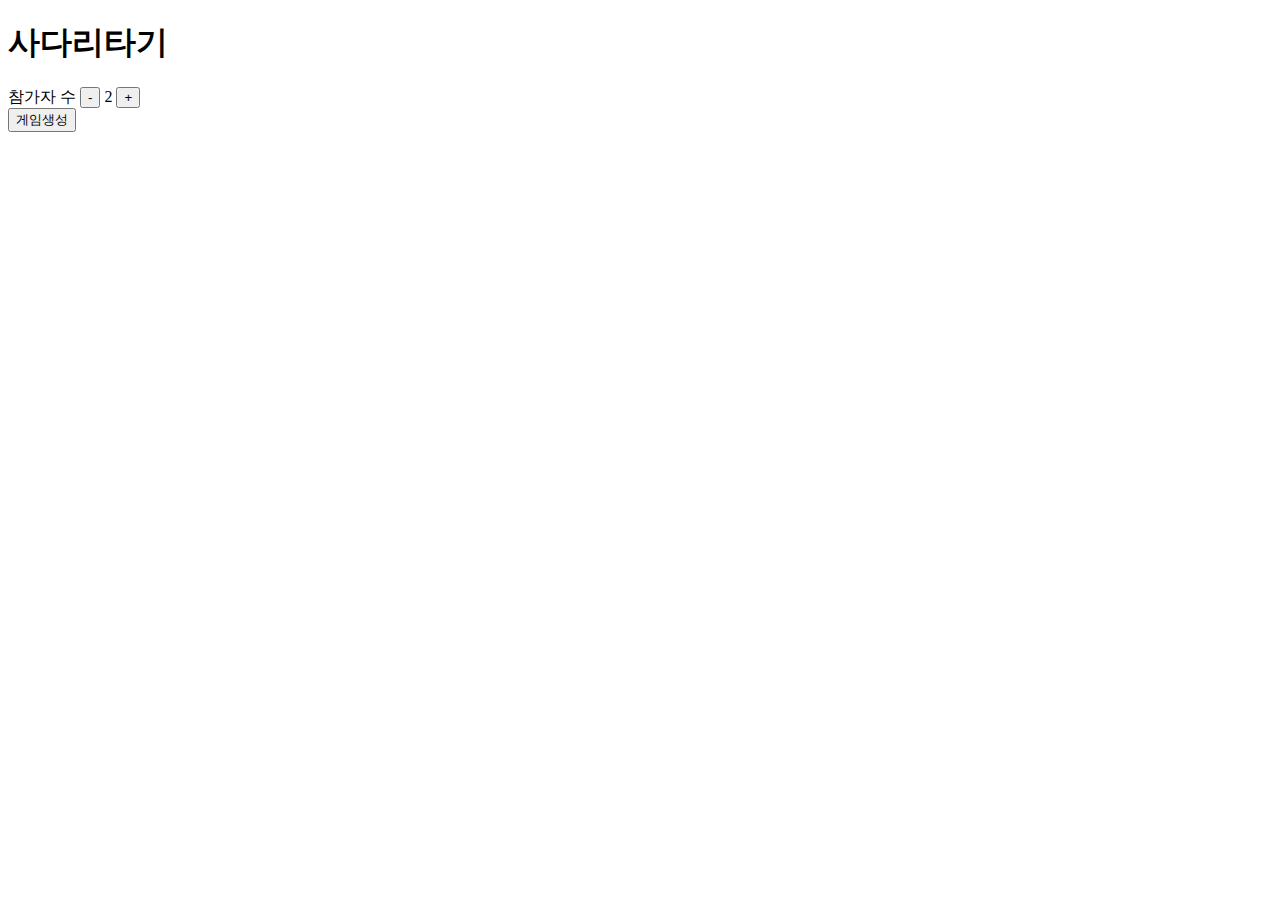
==== ladderGame.html @ 25c30047 "게임판생성" ====
<!DOCTYPE html>
<html lang="en">
<head>
    <meta charset="UTF-8">
    <meta http-equiv="X-UA-Compatible" content="IE=edge">
    <meta name="viewport" content="width=device-width, initial-scale=1.0">
    <title>사다리타기</title>
    <style>
        @import url("ladderStyle.css");
    </style>
</head>
<body>
    <div id="app">
        <h1>사다리타기</h1>
        <div id="participant"> 
            <!-- 인원수 설정 -->
            참가자 수 
            <button onclick="participant(this)" value="minus">-</button>
                <!-- 몇명변수추가 -->
                <span id="participantNumber"></span>
            <button onclick="participant(this)" value="plus">+</button>
        </div>
        <div>
            <button onclick="start()">게임생성</button>
        </div>
        <!-- 사다리게임판 -->
        <div>
            <div id="game_field">
                <!-- 참가자/당첨 생성 -->
            </div>
            <canvas class="canvas" id="canvas">
            </canvas>
        </div>
    </div>

    <script>
        var canvas = document.getElementById("canvas"); 
        var ctx = canvas.getContext("2d");
        let width = canvas.width
        let height = canvas.height
        let participantion = 2; //기본 참여인원 
        let $game_field = document.getElementById("participantNumber")
        $game_field.innerText= participantion;
        let option = {};
        let line = option.line || participantion  //line ;

        const start = ()=>{
            console.log(width);
            console.log(height);
            for(let i=0;i<participantion;i++){
                let coordinatesX = i / line * width + 1/line * width / 2.6 
                let num = i+1;
                $game_field.innerHTML +='<button class="btn" type="button" style="left:'+coordinatesX+'px;" id="btn'+num+'">'+num+'번</button>';
                $game_field.innerHTML +='<div class="prize" id="res_'+i+'" style="left:'+coordinatesX+'px; top:380px"><div>';
            }
            for(let i=0;i<participantion;i++){
                let id = 'btn' + (i+1);
                document.getElementById(id).addEventListener('click', (event) =>{
                    lad.find(i, 'red')
                });
            }

            function _drawLine(){
                for(let i = 0 ; i < line ; i++){
                    let coordinatesX = i / line * width + 1/line * width / 2
                    ctx.save()
                    ctx.beginPath()
                    ctx.lineWidth = defaultLineWidth
                    ctx.strokeStyle = defaultLineColor
                    ctx.moveTo(coordinatesX, height * 0.1)
                    ctx.lineTo(coordinatesX, height * 0.9) 
                    ctx.stroke()
                    ctx.closePath()
                    ctx.restore()  
                    let arr = [
                        {x : coordinatesX, y : height * 0.1},
                        {x : coordinatesX, y : height * 0.9}
                    ]
                    data.push(arr)
                }
                _sort()
            }
        }
        
        //인원수 변경
        const participant=(val)=>{
            value=val.value;
            $participant.getBoundingClientRect().bottom;
            if(value=='minus'){
                if(line =='2'){
                    alert("참가자는2명이상이여야합니다");
                    return;
                }
                line--;
                $participant.innerText= line;
            }else{
                line++;
                $participant.innerText= line;
            }
        }

        //판 초기화
        function init(){
           ctx.save();
           ctx.clearReact(0,0,width,height);
           ctx.restore();
        }

    </script>
</body>
</html>
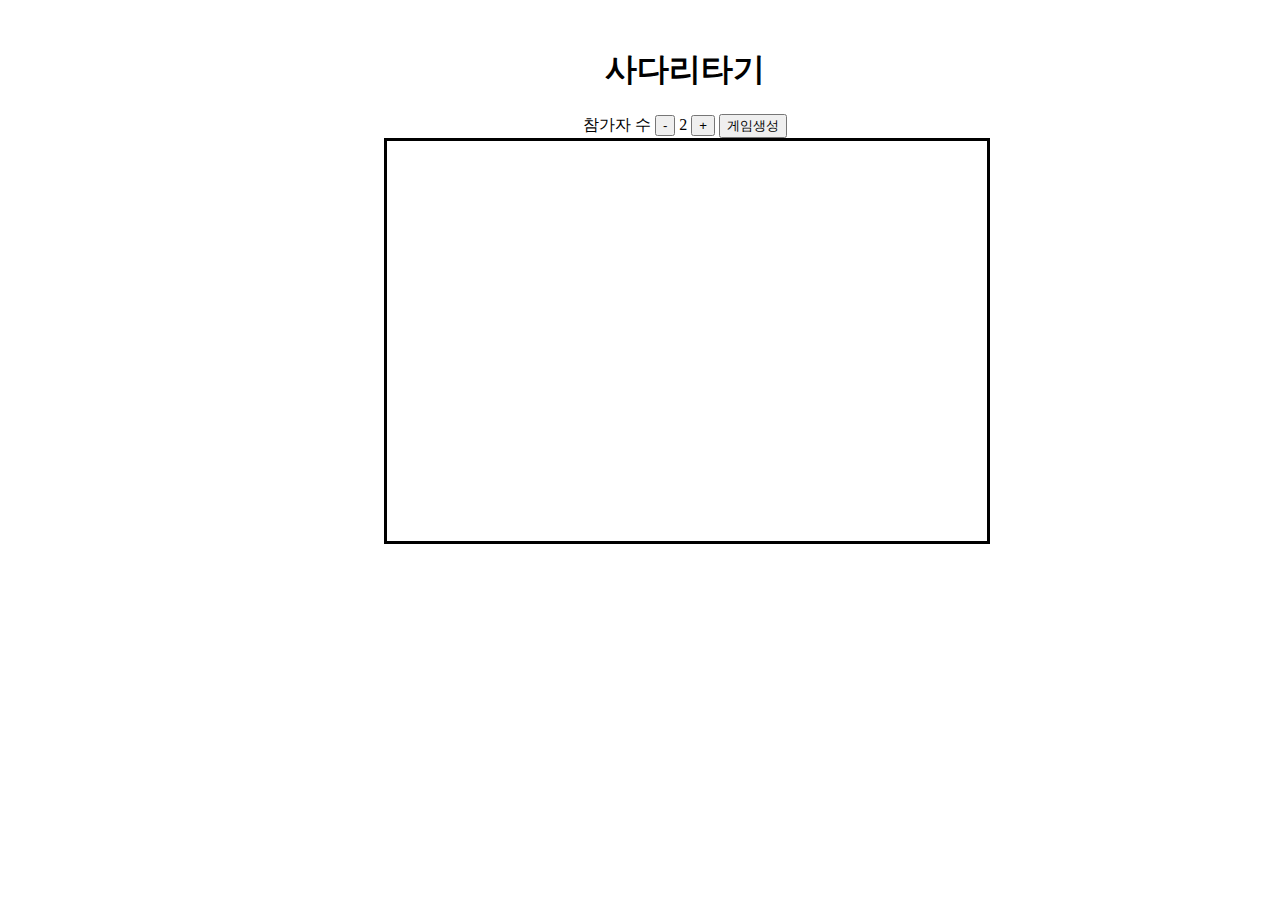
==== commit c2ffceac: "판 배열중" ====
--- a/ladderGame.html
+++ b/ladderGame.html
@@ -10,6 +10,26 @@
     </style>
 </head>
 <body>
+    <!-- <div id="app">
+        <h1>사다리타기</h1>
+        <div id="participant"> 
+            
+            참가자 수 
+            <button onclick="participant(this)" value="minus">-</button>
+               
+                <span id="participantNumber"></span>
+            <button onclick="participant(this)" value="plus">+</button>
+            <button onclick="start()">게임생성</button>
+        </div>
+        
+        <div>
+            <div id="game_field" style="text-align: center;">
+              
+            </div>
+            <canvas class="canvas" id="canvas">
+            </canvas>
+        </div>
+    </div> -->
     <div id="app">
         <h1>사다리타기</h1>
         <div id="participant"> 
@@ -19,18 +39,15 @@
                 <!-- 몇명변수추가 -->
                 <span id="participantNumber"></span>
             <button onclick="participant(this)" value="plus">+</button>
-        </div>
-        <div>
             <button onclick="start()">게임생성</button>
         </div>
-        <!-- 사다리게임판 -->
-        <div>
-            <div id="game_field">
-                <!-- 참가자/당첨 생성 -->
+        <div style="text-align: center;">
+            
+            <div id="game_range">
+                <!-- 버튼생성 -->
             </div>
-            <canvas class="canvas" id="canvas">
-            </canvas>
         </div>
+        <canvas id='canvas' width="600" height="400"> </canvas>
     </div>
 
     <script>
@@ -38,20 +55,24 @@
         var ctx = canvas.getContext("2d");
         let width = canvas.width
         let height = canvas.height
+        let butHeight = height + (document.querySelector('#app').offsetHeight*0.03);
+        console.log(document.querySelector('#app').offsetHeight*0.03);
         let participantion = 2; //기본 참여인원 
         let $game_field = document.getElementById("participantNumber")
         $game_field.innerText= participantion;
         let option = {};
         let line = option.line || participantion  //line ;
+        let defaultLineWidth = 3
+        let defaultLineColor = '#A6ABCA'
+        let data = [ ]
 
         const start = ()=>{
-            console.log(width);
             console.log(height);
             for(let i=0;i<participantion;i++){
                 let coordinatesX = i / line * width + 1/line * width / 2.6 
                 let num = i+1;
                 $game_field.innerHTML +='<button class="btn" type="button" style="left:'+coordinatesX+'px;" id="btn'+num+'">'+num+'번</button>';
-                $game_field.innerHTML +='<div class="prize" id="res_'+i+'" style="left:'+coordinatesX+'px; top:380px"><div>';
+                $game_field.innerHTML +='<div class="btn" id="res_'+i+'" style="left:'+coordinatesX+'px; top:'+butHeight+'px"><div>';
             }
             for(let i=0;i<participantion;i++){
                 let id = 'btn' + (i+1);
@@ -59,7 +80,7 @@
                     lad.find(i, 'red')
                 });
             }
-
+            _drawLine();
             function _drawLine(){
                 for(let i = 0 ; i < line ; i++){
                     let coordinatesX = i / line * width + 1/line * width / 2
@@ -78,25 +99,33 @@
                     ]
                     data.push(arr)
                 }
-                _sort()
+                arraySort()
             }
         }
         
         //인원수 변경
         const participant=(val)=>{
             value=val.value;
-            $participant.getBoundingClientRect().bottom;
+            // $game_field.getBoundingClientRect().bottom;
             if(value=='minus'){
-                if(line =='2'){
+                if(participantion =='2'){
                     alert("참가자는2명이상이여야합니다");
                     return;
                 }
-                line--;
-                $participant.innerText= line;
+                participantion--;
+                $game_field.innerText= participantion;
             }else{
-                line++;
-                $participant.innerText= line;
+                participantion++;
+                $game_field.innerText= participantion;
             }
+        }
+
+        //내림차순으로 정렬
+        function arraySort(){
+            data.map( arg=>{
+                arg.sort((a, b) => a.y - b.y)
+                return arg
+            })
         }
 
         //판 초기화
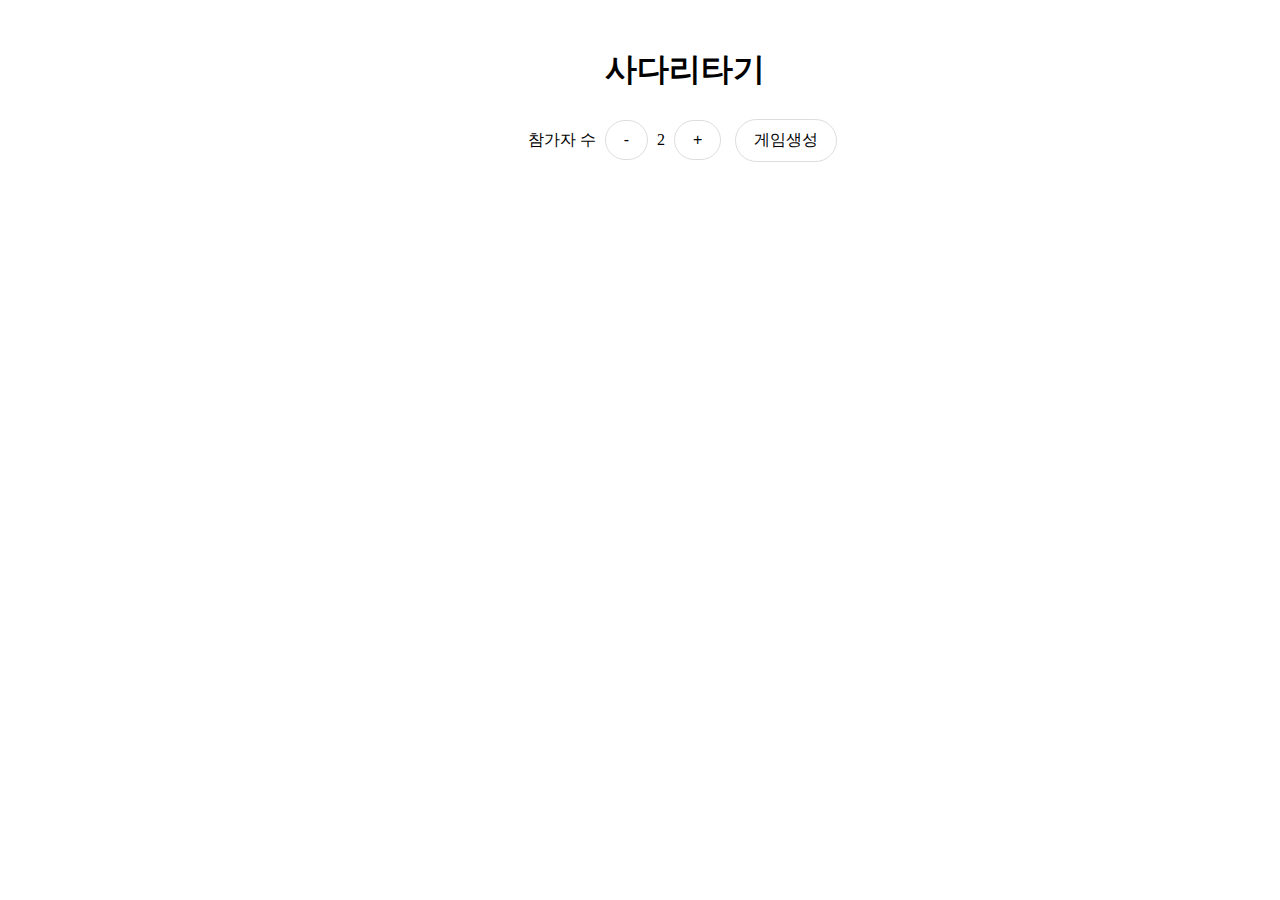
==== commit b7d09437: "기능구현 완성" ====
--- a/ladderGame.html
+++ b/ladderGame.html
@@ -10,40 +10,19 @@
     </style>
 </head>
 <body>
-    <!-- <div id="app">
-        <h1>사다리타기</h1>
-        <div id="participant"> 
-            
-            참가자 수 
-            <button onclick="participant(this)" value="minus">-</button>
-               
-                <span id="participantNumber"></span>
-            <button onclick="participant(this)" value="plus">+</button>
-            <button onclick="start()">게임생성</button>
-        </div>
-        
-        <div>
-            <div id="game_field" style="text-align: center;">
-              
-            </div>
-            <canvas class="canvas" id="canvas">
-            </canvas>
-        </div>
-    </div> -->
     <div id="app">
         <h1>사다리타기</h1>
         <div id="participant"> 
             <!-- 인원수 설정 -->
             참가자 수 
-            <button onclick="participant(this)" value="minus">-</button>
+            <button class="btn1" onclick="participant(this)" value="minus">-</button>
                 <!-- 몇명변수추가 -->
                 <span id="participantNumber"></span>
-            <button onclick="participant(this)" value="plus">+</button>
-            <button onclick="start()">게임생성</button>
+            <button class="btn1" onclick="participant(this)" value="plus">+</button>
+            <button class="btn1" onclick="start()">게임생성</button>
         </div>
         <div style="text-align: center;">
-            
-            <div id="game_range">
+            <div id="game_field">
                 <!-- 버튼생성 -->
             </div>
         </div>
@@ -53,37 +32,67 @@
     <script>
         var canvas = document.getElementById("canvas"); 
         var ctx = canvas.getContext("2d");
-        let width = canvas.width
-        let height = canvas.height
-        let butHeight = height + (document.querySelector('#app').offsetHeight*0.03);
-        console.log(document.querySelector('#app').offsetHeight*0.03);
+        let width = canvas.width;
+        let height = canvas.height;
+
+        let lineData = [];
+        let butHeight = canvas.offsetTop+(height*0.9);
+        let lineCount = 1;
+        let hoverPosition = {}    
+        let startBridge = null
+        let lineMargin= canvas.offsetTop+document.getElementById("app").offsetHeight*0.03;
+
         let participantion = 2; //기본 참여인원 
-        let $game_field = document.getElementById("participantNumber")
-        $game_field.innerText= participantion;
+        let $game_field = document.getElementById("game_field");
+        let $participantNumber = document.getElementById("participantNumber");
+        $participantNumber.innerText= participantion;
         let option = {};
-        let line = option.line || participantion  //line ;
-        let defaultLineWidth = 3
-        let defaultLineColor = '#A6ABCA'
-        let data = [ ]
-
-        const start = ()=>{
-            console.log(height);
+        let clicked =false;
+        
+        let defaultLineWidth = 2;
+        let defaultLineColor = '#A6ABCA';
+
+        let bk = 1   //혹시모를 무한재귀 대비 브레이킹 인덱스
+        let historyIndex = []  // 이미 지나온 구간은 안가기 위해
+        let calback
+
+        let data = [];
+        let line = option.line || participantion; //line ;
+        let particiArr = [];
+        var x = 0;
+        function start(option={}){    
+            $game_field.innerHTML=''
+            init();
+            data = [];
+            lineData=[];
+            line = option.line || participantion;
+            for(let i=0 ;i<participantion;i++){
+                particiArr[i] = i+1
+            }
+            const random = Math.floor(Math.random()*particiArr.length);
             for(let i=0;i<participantion;i++){
-                let coordinatesX = i / line * width + 1/line * width / 2.6 
+                let coordinatesX = (i / participantion * width + 1/participantion * width / 2)-25
                 let num = i+1;
                 $game_field.innerHTML +='<button class="btn" type="button" style="left:'+coordinatesX+'px;" id="btn'+num+'">'+num+'번</button>';
-                $game_field.innerHTML +='<div class="btn" id="res_'+i+'" style="left:'+coordinatesX+'px; top:'+butHeight+'px"><div>';
+                if(random==i){
+                    $game_field.innerHTML +='<div class="btn" id="res_'+i+'" style="left:'+coordinatesX+'px; top:'+butHeight+'px">당첨<div>';
+                    $game_field.innerHTML +='<div class="btn" id="res" style="left:'+coordinatesX+'px; top:'+butHeight+'px">X<div>';
+                }else{
+                    $game_field.innerHTML +='<div class="btn" id="res_'+i+'" style="left:'+coordinatesX+'px; top:'+butHeight+'px">X<div>';
+                }
+                
             }
             for(let i=0;i<participantion;i++){
                 let id = 'btn' + (i+1);
                 document.getElementById(id).addEventListener('click', (event) =>{
-                    lad.find(i, 'red')
+                    ladderRe.find(i, 'red')
                 });
             }
-            _drawLine();
-            function _drawLine(){
-                for(let i = 0 ; i < line ; i++){
-                    let coordinatesX = i / line * width + 1/line * width / 2
+            lineY();
+            //처음새로줄 그림
+            function lineY(){ 
+                for(let i = 0 ; i < participantion ; i++){
+                    let coordinatesX = i / participantion * width + 1/participantion * width / 2
                     ctx.save()
                     ctx.beginPath()
                     ctx.lineWidth = defaultLineWidth
@@ -113,13 +122,204 @@
                     return;
                 }
                 participantion--;
-                $game_field.innerText= participantion;
+                $participantNumber.innerText= participantion;
             }else{
                 participantion++;
-                $game_field.innerText= participantion;
-            }
-        }
-
+                $participantNumber.innerText= participantion;
+            }
+        }
+
+        function userDrawLine(){
+            for(let i = 0 ; i < participantion ; i++){
+                let coordinatesX = i / line * width + 1/line * width / 2
+                ctx.save()
+                ctx.beginPath()
+                ctx.lineWidth = defaultLineWidth
+                ctx.strokeStyle = defaultLineColor
+                ctx.moveTo(coordinatesX, height * 0.1)
+                ctx.lineTo(coordinatesX, height * 0.9)
+                ctx.stroke()
+                ctx.closePath()
+                ctx.restore()  
+            }
+            lineData.forEach(item => {
+                let {startBridge, endBridge} = item
+                ctx.save()
+                ctx.beginPath()
+                ctx.lineWidth = defaultLineWidth
+                ctx.strokeStyle = defaultLineColor
+                ctx.moveTo(startBridge.x, startBridge.y)
+                ctx.lineTo(endBridge.x, endBridge.y)
+                ctx.stroke()
+                ctx.closePath()
+                ctx.restore()              
+            })
+            arraySort()
+        }
+        canvas.addEventListener('mousedown', (event) =>{
+            if(!ctx) return
+            clicked = true
+            let x1 = event.clientX - canvas.parentElement.offsetLeft || canvas.offsetLeft
+            let y1 = event.clientY - lineMargin || canvas.offsetTop
+            if(clicked){
+                let startTarget = _isInSide(x1,y1)  //시작점을 기록 합니다
+                startBridge = {...startTarget, x: startTarget.object.x, y: y1, originX:x1, originY : y1}  //x축은 그려진 선 기준값을 대입 합니다
+            }        
+        })
+
+        canvas.addEventListener('mouseup', (event) =>{
+            if(!ctx) return
+            hoverPosition = {}
+            if(clicked){  //마우스가 다운된 상태의 조건이 충족하면,
+                let x1 = event.clientX - canvas.parentElement.offsetLeft || canvas.offsetLeft
+                let y1 = event.clientY - lineMargin || canvas.offsetTop            
+                let endBridge =  _isInSide(x1,y1)  //가장 마지막의 선 지점값을 가져 옵니다
+                endBridge = {...endBridge, x: endBridge.object.x, y: y1}  //x축은 그려진 선 기준값을 대입 합니다
+                //같은 선분 또는 옆 영역을 뛰어넘어가는 경우 등록하지 않습니다
+                if(startBridge.dataIndex == endBridge.dataIndex || Math.abs(startBridge.dataIndex - endBridge.dataIndex) > 1) {
+                    clicked = false
+                    hoverPosition = {}
+                    startBridge = null
+                    init()
+                    userDrawLine()
+                    return
+                }
+
+                //첫 마우스 다운 지점에서 마지막 마우스 업 지점까지의 거리를 lineData 배열에 담아둡니다
+                let bridgeIdx = _makeid(50);
+                startBridge.linkIdx = bridgeIdx
+                endBridge.linkIdx = bridgeIdx
+                data[startBridge.dataIndex].push(startBridge)  //데이터 배열에도 넣습니다
+                data[endBridge.dataIndex].push(endBridge)
+                lineData.push({startBridge, endBridge})
+                init()
+                userDrawLine()
+                lineCount++;
+            }
+            clicked = false
+        })
+
+        //클릭시 가장가까운  line 찾음
+        function _isInSide(x1,y1){
+            let obj = {}
+            let len = width * 3
+            let targetIndex
+            data.forEach( (element, i) =>{
+                element.forEach(item => {
+                    let start_x = item.x
+                    let start_y = item.y
+                    let x = start_x - x1
+                    let y = start_y - y1
+                    let my_len = Math.sqrt(Math.abs(x * x) + Math.abs(y * y))  //가장 짧은 구간을 찾습니다
+                    if(my_len < len){
+                        len = my_len
+                        obj = item
+                        targetIndex = i
+                    }
+                })
+            })
+            return {object : obj, dataIndex : targetIndex}
+        }
+        
+        function _makeid(length) {
+            let result           = ''
+            let characters       = 'ABCDEFGHIJKLMNOPQRSTUVWXYZabcdefghijklmnopqrstuvwxyz0123456789'
+            let charactersLength = characters.length
+            for ( let i = 0; i < length; i++ ) {
+                result += characters.charAt(Math.floor(Math.random() * charactersLength))
+            }
+            return result
+        }
+
+        canvas.addEventListener('mousemove', (event) =>{
+            if(!ctx) return
+            if(clicked){
+                let x1 = event.clientX - canvas.parentElement.offsetLeft || canvas.offsetLeft
+                let y1 = event.clientY - lineMargin || canvas.offsetTop            
+                init()
+                userDrawLine()
+                ctx.save()
+                ctx.beginPath()
+                ctx.lineCap = 'round'   
+                ctx.lineJoin = 'round'
+                ctx.lineWidth = 4.25
+                ctx.strokeStyle = 'black'
+                ctx.moveTo(startBridge.originX, startBridge.originY)
+                ctx.lineTo(x1, y1)
+                ctx.stroke()
+                ctx.closePath()
+                ctx.restore()              
+            }
+        })
+
+        
+
+        function gotoDestination(iiddxx, color){
+        
+            let mainCursor = iiddxx || 0 //몇번째 사다리인지 확인
+            let innerCursor = 0
+            let stop = true
+            historyIndex = []
+            document.getElementById("res").style.display = "none";
+            init()
+            userDrawLine()        
+            while(stop){
+                if(bk >= 1433) {  //혹시모를 무한재귀 대비 브레이킹 구간 입니다
+                    stop = false
+                }
+                
+                let start = data[mainCursor][innerCursor]
+                let end
+                if(start.linkIdx != null && historyIndex.filter( arg=> arg == start.linkIdx) == 0){ //링크가 있는 지점
+                    //data에서 찾자
+                    let search= searchLine(mainCursor, start.linkIdx)   //linkData, idx
+                    end = search.linkData
+                    mainCursor= search.idx
+                    innerCursor = search.innIdx
+                    historyIndex.push(start.linkIdx)
+                } else if(data[mainCursor].length <= innerCursor){ //끝지점
+                    stop = false
+                } else { //링크가 없는지점
+                    end = data[mainCursor][innerCursor+1]
+                    innerCursor += 1
+                }
+
+                if(!end) break  //데이터가 없는 마지막 구간이면 종료 합니다
+
+                setTimeout(function(){
+
+                }, 1000)
+                ctx.save()
+                ctx.beginPath()
+                ctx.lineCap = 'round'   
+                ctx.lineJoin = 'round'
+                ctx.lineWidth = 6
+                ctx.strokeStyle = color || 'red'
+                ctx.moveTo(start.x, start.y)
+                ctx.lineTo(end.x, end.y)
+                ctx.stroke()
+                ctx.closePath()
+                ctx.restore()  
+                bk+=1
+            }
+            bk = 0
+            if(calback){
+                calback(data, lineData)
+            }        
+        }
+        
+        function ladderResult(){
+            return {
+                find : (index, color)=>{
+                    gotoDestination(index, color)
+                },
+                calback : (arg)=>{
+                    if(arg && arg  instanceof Function){
+                        calback = arg
+                    }
+                }
+            }  
+        }
         //내림차순으로 정렬
         function arraySort(){
             data.map( arg=>{
@@ -128,13 +328,31 @@
             })
         }
 
+        function searchLine(me, linkIndex){  
+            let linkData
+            let idx
+            let innIdx
+            data.forEach( (arg, _idx) => {
+                if(me != _idx){
+                    arg.forEach((element, _innIdx) => {
+                        if(element.linkIdx == linkIndex){
+                            linkData = element
+                            idx = _idx
+                            innIdx = _innIdx
+                        }
+                    })
+                }
+            })
+            return {linkData, idx, innIdx}
+        }
+
         //판 초기화
         function init(){
            ctx.save();
-           ctx.clearReact(0,0,width,height);
+           ctx.clearRect(0,0,width,height);
            ctx.restore();
         }
-
+        let ladderRe = ladderResult();
     </script>
 </body>
 </html>